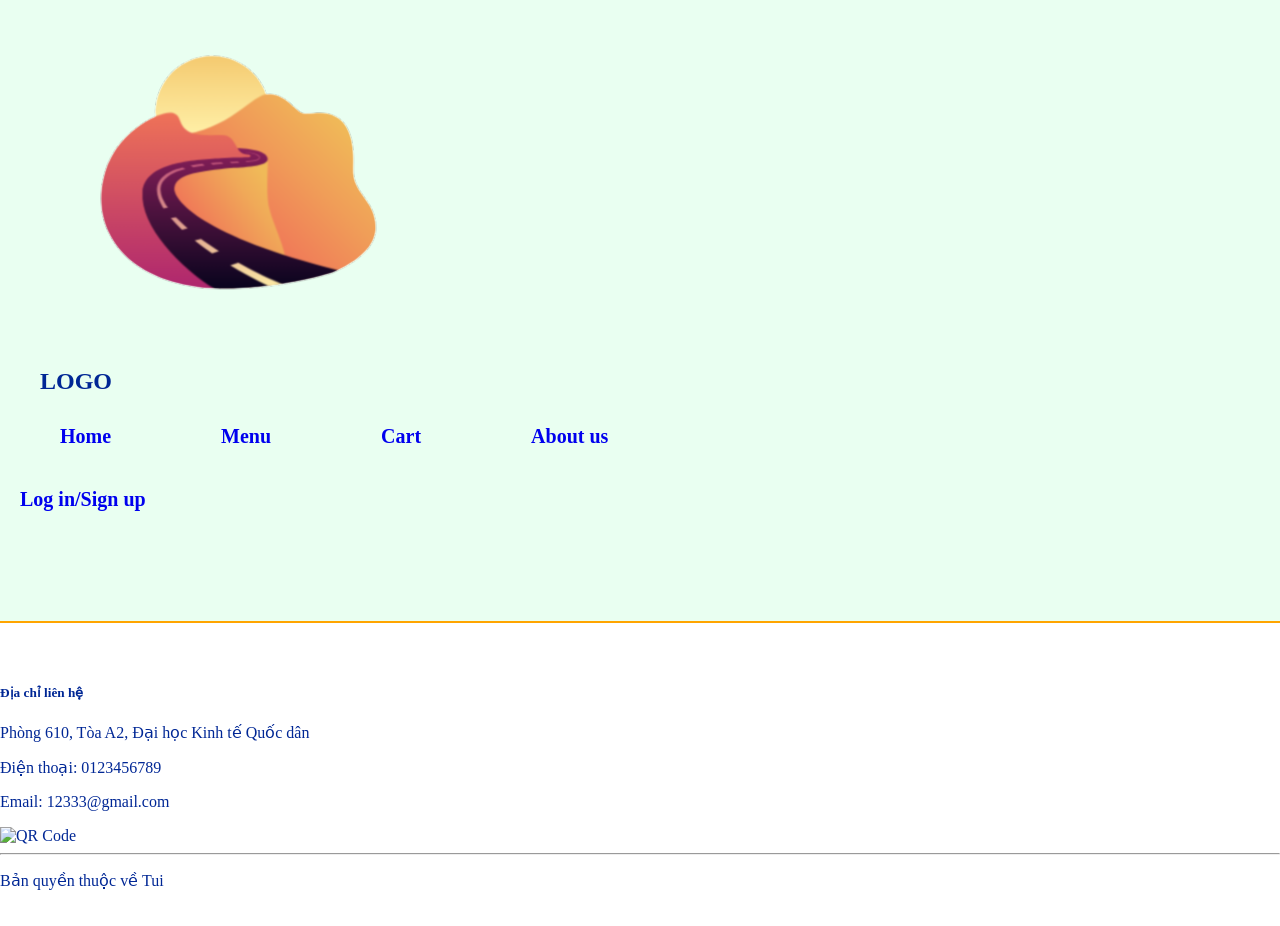
==== templates/base.html @ 07967334 "fdf" ====
<!DOCTYPE html>
<html lang="en">
<head>
    <meta charset="UTF-8">
    <link rel="stylesheet" href="/static/base_home.css">
    <link rel="stylesheet" href="/static/tours.css">
    <link rel="stylesheet" href="/static/cart.css">
    <link rel="stylesheet" href="/static/detail.css">
    <link rel="stylesheet" href="/static/about.css">

    <title>Chưa nghĩ ra</title>
</head>
<body>
<header class="navbar">
    <div class="nav-left">
        <img src="/images/logo.png">
       <h2>LOGO</h2>
    </div>

    <div class="menu-toggle" id="menu-toggle">☰</div>

    <ul class="nav-center" id="nav-menu">
        <li><a href="/templates/home.html" class="nav-a">Home</a></li>
        <li><a href="/templates/tours.html" class="nav-a">Menu</a></li>
        <li><a href="/templates/cart.html" class="nav-a">Cart</a></li>
        <li><a href="/templates/about.html" class="nav-a">About us</a></li>
    </ul>

    <div class="nav-right">
            <a href="#" class="nav-a">Log in/Sign up</a>
    </div>
</header>

<main>
    <!-- BẮT ĐẦU LÀM Ở ĐÂY NHA -->
</main>

<footer>
    <div class="footer-container">
        <div class="footer-content">
            <div class="contact-info">
                <h5>Địa chỉ liên hệ</h5>
                <p>Phòng 610, Tòa A2, Đại học Kinh tế Quốc dân</p>
                <p>Điện thoại: 0123456789</p>
                <p>Email: 12333@gmail.com</p>
            </div>

            <div class="qr-code">
                <img src="https://i.pinimg.com/736x/f3/ee/ef/f3eeef66748213d7fbf242b73f3a192d.jpg" alt="QR Code">
            </div>
        </div>

        <hr>
        <p class="copyright">Bản quyền thuộc về Tui</p>
    </div>
</footer>
</body>
</html>
---- static/base_home.css ----
Thanh tool
.navbar {
    display: flex;
    justify-content: space-between;
    align-items: center;
    padding: 5px 40px;
    position: sticky;
    background-color: rgb(255, 255, 255, 0.5); 
    backdrop-filter: blur(10px);
    -webkit-backdrop-filter: blur(10px);
    border-radius: 80px;
    border: 1px solid rgba(255, 255, 255, 0.3);
    top: 5px; 
    z-index: 1000;
    box-shadow: 0 4px 30px rgba(0, 0, 0, 0.1);
    margin: 10px 20px;
    flex-wrap: wrap;
}
.nav-left {
padding-left: 40px;
}
.nav-center {
    list-style: none;
    display: flex;
    gap: 70px;
    font-size: 20px;
}

.nav-center li {
    cursor: pointer;
}

.nav-right {
    display: flex;
    gap: 5px;
    font-size: 20px;
}




/* NÚT MENU MOBILE */
.menu-toggle {
    display: none;
    font-size: 24px;
    cursor: pointer;
}

@media (max-width: 768px) {

    .menu-toggle {
        display: block;
    }
@media (max-width: 1024px) {
    .list_menu {
        grid-template-columns: repeat(2, 1fr);
    }
}
@media (max-width: 768px) {
    .content_intro {
        flex-direction: column;
    }

    .content_intro img {
        width: 100%;
        height: 200px;
    }
}
.nav-center li a {
    display: block;
    padding: 10px 15px;
}
@media (max-width: 600px) {
    .list_menu {
        grid-template-columns: 1fr;
    }
}

.nav-center {
        position: absolute;
        top: 70px;
        left: 0;
        width: 100%;
        background: white;
        flex-direction: column;
        align-items: center;
        gap: 20px;
        padding: 20px 0;
        display: none;
    }

    .nav-center.show {
        display: flex;
    }

    .nav-right {
        display: none;

    }
}

.nav-center {
    transition: all 0.3s ease;
}


 body {
    display: flex;
    flex-direction: column;
    min-height: 100vh;
    background-color: #e9fff1;
    color: #002795;
    font-family: Verdana;
    height: 100%;
    margin: 0;
    overflow-x: hidden;
}


main {
    flex: 1;
}
ul {
list-style: none;
}
a {
text-decoration: none;
}
.nav-a {
    font-weight: bold;
    padding: 10px 20px;
    display: inline-block;
    border-radius: 25px;
    transition: all 0.3s ease;
}
.nav-a:visited {
    color: inherit;
}
.nav-a:hover {
transform: translateY(-3px);
    box-shadow: 0 5px 15px rgba(234, 88, 12, 0.4);
}



footer {
    background-color: #ffffff;
    margin-top: 100px;
    border-top: 2px solid orange;
    padding: 40px 0 20px 0; /* Tăng khoảng cách trên cho thoáng 
    width: 100%;
    color: #333;
}

.footer-container {
    max-width: 1200px; /* Giữ footer không quá rộng trên màn hình lớn 
    margin: 0 auto;
    padding: 0 20px;
}

.footer-content {
    display: flex;
    justify-content: space-between; /* Đẩy thông tin sang trái, QR sang phải 
    align-items: center;
    margin-bottom: 30px;
}

.contact-info h5 {
    font-size: 20px;
    color: #1e3a8a; /* Màu xanh đồng bộ với phần About Us 
    margin-bottom: 15px;
    font-weight: bold;
}

.contact-info p {
    margin: 5px 0;
    font-size: 16px;
    color: #555;
}

.qr-code img {
    width: 150px; /* Kích thước QR vừa phải 
    height: 150px;
    object-fit: cover;
    border-radius: 12px;
    border: 1px solid #eee; /* Viền nhẹ cho ảnh QR 
    box-shadow: 0 4px 10px rgba(0,0,0,0.05);
}

hr {
    border: 0;
    border-top: 1px solid #eee;
    margin: 20px 0;
}

.copyright {
    text-align: center;
    font-size: 14px;
    color: #888;
    margin: 0;
}

/* Hỗ trợ điện thoại 
@media (max-width: 600px) {
    .footer-content {
        flex-direction: column; /* Xếp dọc trên điện thoại 
        text-align: center;
        gap: 30px;
    }
}
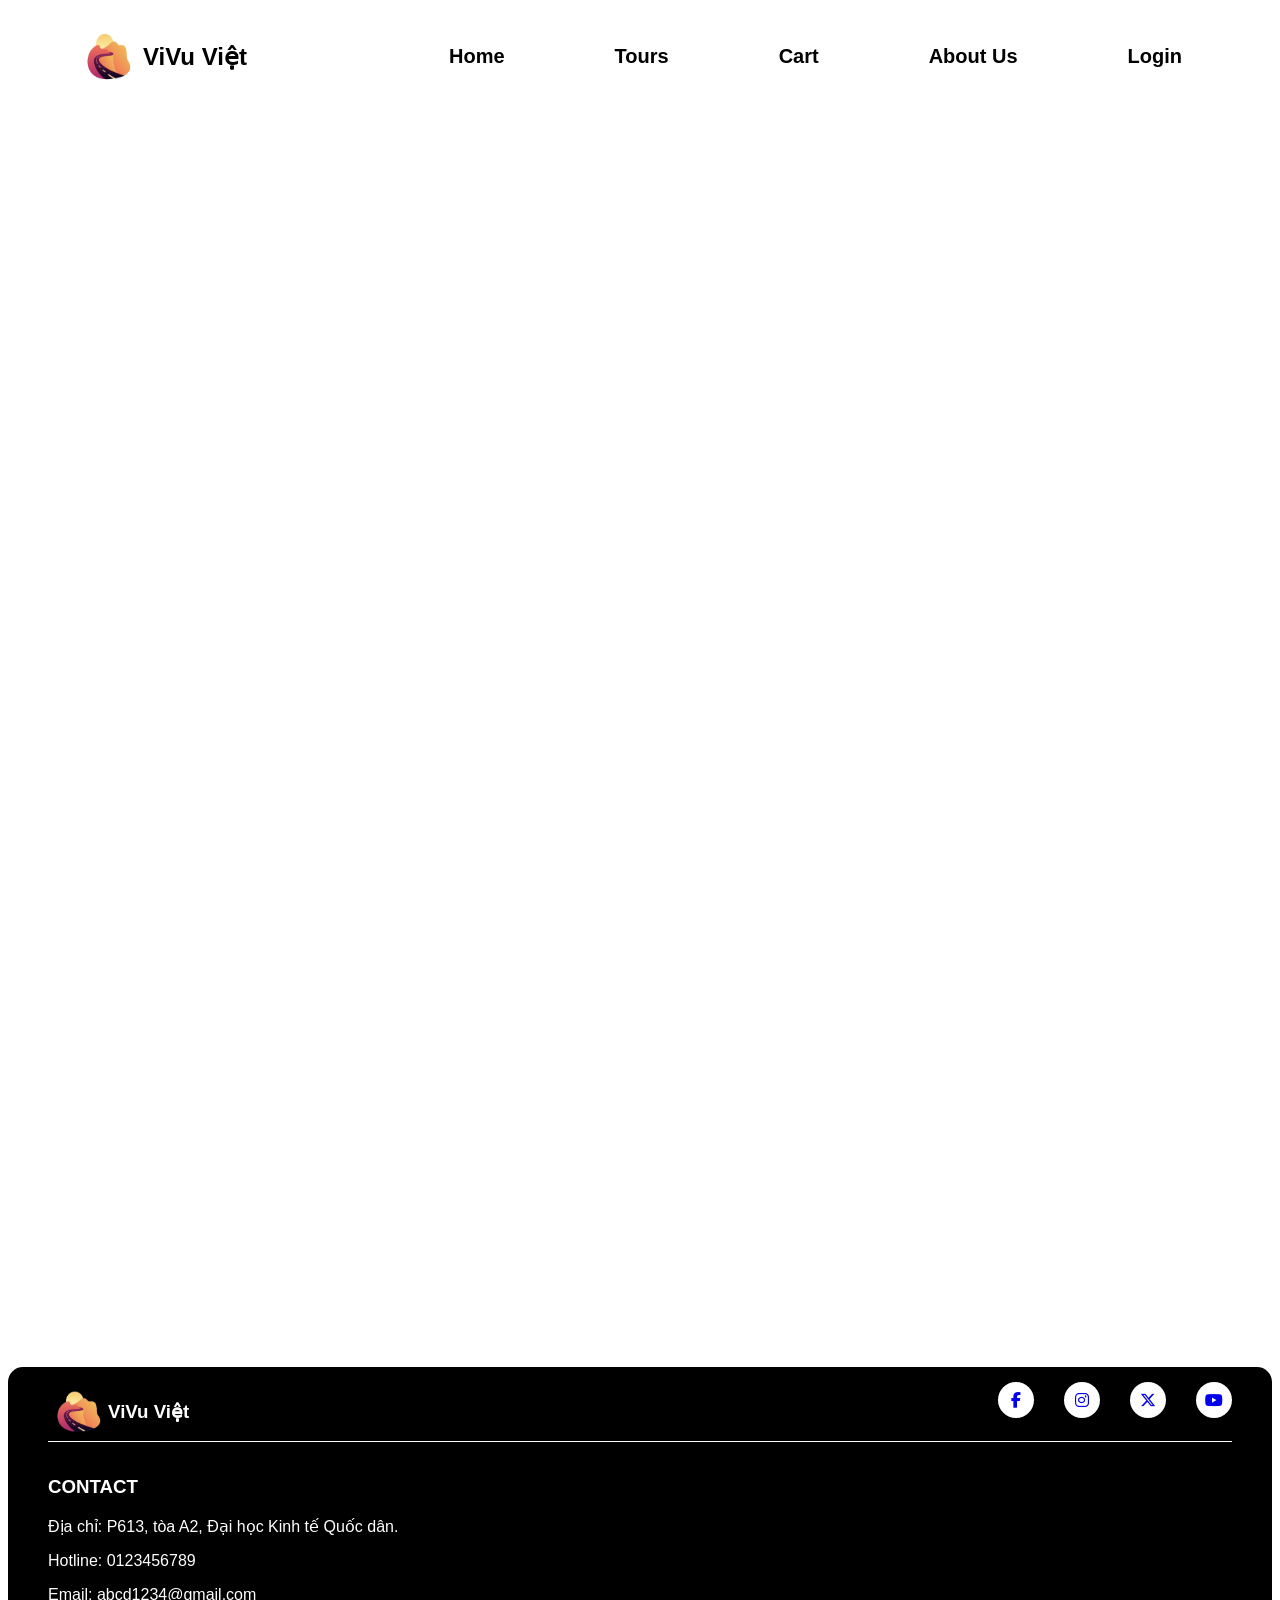
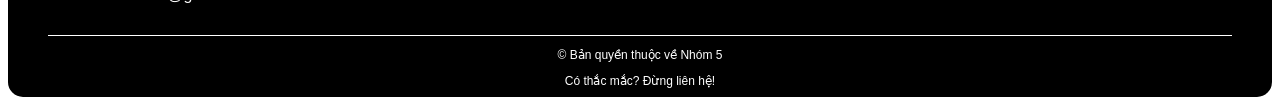
==== commit 29183806: "xong base.html" ====
--- a/templates/base.html
+++ b/templates/base.html
@@ -2,57 +2,59 @@
 <html lang="en">
 <head>
     <meta charset="UTF-8">
+    <meta name="viewport" content="width=device-width, initial-scale=1.0">
     <link rel="stylesheet" href="/static/base_home.css">
-    <link rel="stylesheet" href="/static/tours.css">
-    <link rel="stylesheet" href="/static/cart.css">
-    <link rel="stylesheet" href="/static/detail.css">
-    <link rel="stylesheet" href="/static/about.css">
-
-    <title>Chưa nghĩ ra</title>
+    <link rel="stylesheet" href="https://cdnjs.cloudflare.com/ajax/libs/font-awesome/6.5.1/css/all.min.css">
+    <title>ViVu Việt</title>
 </head>
 <body>
-<header class="navbar">
-    <div class="nav-left">
-        <img src="/images/logo.png">
-       <h2>LOGO</h2>
-    </div>
+    <header class="navbar">
+        <div class="nav-left">
+            <img class="logo" src="/images/logo.png">
+            <h2>ViVu Việt</h2>
+        </div>
+        
+        <ul class="nav-center">
+            <li><a href="/templates/home.html" class="nav-a">Home</a></li>
+            <li><a href="/templates/tours.html" class="nav-a">Tours</a></li>
+            <li><a href="/templates/cart.html" class="nav-a">Cart</a></li>
+            <li><a href="/templates/about.html" class="nav-a">About Us</a></li>
+            <li><a href="#" class="nav-a">Login</a></li>
+        </ul>
+    </header>
+    <main>
 
-    <div class="menu-toggle" id="menu-toggle">☰</div>
+    </main>
 
-    <ul class="nav-center" id="nav-menu">
-        <li><a href="/templates/home.html" class="nav-a">Home</a></li>
-        <li><a href="/templates/tours.html" class="nav-a">Menu</a></li>
-        <li><a href="/templates/cart.html" class="nav-a">Cart</a></li>
-        <li><a href="/templates/about.html" class="nav-a">About us</a></li>
-    </ul>
-
-    <div class="nav-right">
-            <a href="#" class="nav-a">Log in/Sign up</a>
-    </div>
-</header>
-
-<main>
-    <!-- BẮT ĐẦU LÀM Ở ĐÂY NHA -->
-</main>
-
-<footer>
-    <div class="footer-container">
-        <div class="footer-content">
-            <div class="contact-info">
-                <h5>Địa chỉ liên hệ</h5>
-                <p>Phòng 610, Tòa A2, Đại học Kinh tế Quốc dân</p>
-                <p>Điện thoại: 0123456789</p>
-                <p>Email: 12333@gmail.com</p>
+    <footer>
+        <div class="footer">
+            <div class="footer_1">
+                <img class="logo" src="/images/logo.png">
+                <h3>ViVu Việt</h3> 
+                <div class="social-links">
+                    <a href="#" class="social-items"><i class="fa-brands fa-facebook-f"></i></a>
+                    <a href="#" class="social-items"><i class="fa-brands fa-instagram"></i></a>
+                    <a href="#" class="social-items"><i class="fa-brands fa-x-twitter"></i></a>
+                    <a href="#" class="social-items"><i class="fa-brands fa-youtube"></i></a>
+                </div>
             </div>
 
-            <div class="qr-code">
-                <img src="https://i.pinimg.com/736x/f3/ee/ef/f3eeef66748213d7fbf242b73f3a192d.jpg" alt="QR Code">
+
+            <div class="contact">
+                <h3>CONTACT</h3>
+                <p>Địa chỉ: P613, tòa A2, Đại học Kinh tế Quốc dân.</p>
+                <p>Hotline: 0123456789</p>
+                <p>Email: abcd1234@gmail.com</p>
             </div>
+
+            <div class="footer_3">
+                <p>© Bản quyền thuộc về Nhóm 5</p>
+                <p>Có thắc mắc? Đừng liên hệ!</p>
+            </div>
+    
+
         </div>
-
-        <hr>
-        <p class="copyright">Bản quyền thuộc về Tui</p>
-    </div>
-</footer>
+    </footer>
+    
 </body>
 </html>
--- a/static/base_home.css
+++ b/static/base_home.css
@@ -1,211 +1,112 @@
- Thanh tool
 .navbar {
     display: flex;
-    justify-content: space-between;
+    justify-content: center;
     align-items: center;
     padding: 5px 40px;
+    margin: 10px 30px;
     position: sticky;
-    background-color: rgb(255, 255, 255, 0.5); 
-    backdrop-filter: blur(10px);
-    -webkit-backdrop-filter: blur(10px);
-    border-radius: 80px;
-    border: 1px solid rgba(255, 255, 255, 0.3);
-    top: 5px; 
-    z-index: 1000;
-    box-shadow: 0 4px 30px rgba(0, 0, 0, 0.1);
-    margin: 10px 20px;
     flex-wrap: wrap;
+    border-radius: 30px;
+    font-family:Arial, Helvetica, sans-serif;
+    background-color: rgba(255, 255, 255, 0.542);
 }
+
 .nav-left {
-padding-left: 40px;
+    display: flex;
+    gap: 5px;
+    margin-right: auto;
+}
+
+.logo {
+    width: 60px;
+
 }
 .nav-center {
+    display: flex;
     list-style: none;
-    display: flex;
     gap: 70px;
     font-size: 20px;
+    align-items: center;
+    transition: all 0.3s ease;
+}
+
+.nav-center.show {
+        display: flex;
+    }
+
+
+.nav-a {
+    text-decoration: none;
+    font-weight: bold;
+    display: inline-block;
+    padding: 10px 20px;
+    border-radius: 25px;
+    color: inherit;
+    transition: all 0.3s ease;
+}
+
+.nav-a:visited {
+    color: inherit;
+}
+
+.nav-a:hover {
+    transform: translateY(-3px);
+    box-shadow:0 5px 15px rgba(46, 91, 20, 0.4);
 }
 
 .nav-center li {
     cursor: pointer;
 }
+@media(max-width: 1000px) {
+    .nav-center {
+        order:3;
+    }
 
-.nav-right {
-    display: flex;
-    gap: 5px;
-    font-size: 20px;
 }
 
-
-
-
-/* NÚT MENU MOBILE */
-.menu-toggle {
-    display: none;
-    font-size: 24px;
-    cursor: pointer;
+body {
+    scroll-behavior: smooth;
 }
 
-@media (max-width: 768px) {
-
-    .menu-toggle {
-        display: block;
-    }
-@media (max-width: 1024px) {
-    .list_menu {
-        grid-template-columns: repeat(2, 1fr);
-    }
-}
-@media (max-width: 768px) {
-    .content_intro {
-        flex-direction: column;
-    }
-
-    .content_intro img {
-        width: 100%;
-        height: 200px;
-    }
-}
-.nav-center li a {
-    display: block;
-    padding: 10px 15px;
-}
-@media (max-width: 600px) {
-    .list_menu {
-        grid-template-columns: 1fr;
-    }
+.footer {
+    background-color: black;
+    height: 300px;
+    margin-top: 100%;
+    padding: 15px 40px;
+    border-radius: 15px;
+    color: white;
+    font-family:Arial, Helvetica, sans-serif;
 }
 
-.nav-center {
-        position: absolute;
-        top: 70px;
-        left: 0;
-        width: 100%;
-        background: white;
-        flex-direction: column;
-        align-items: center;
-        gap: 20px;
-        padding: 20px 0;
-        display: none;
-    }
+.footer_1 {
+    display: flex;
+    border-bottom: 1px solid white;
 
-    .nav-center.show {
-        display: flex;
-    }
-
-    .nav-right {
-        display: none;
-
-    }
 }
 
-.nav-center {
-    transition: all 0.3s ease;
+.social-links {
+    display: flex;
+    margin-left: auto;
+    gap: 30px;
 }
 
+.social-items {
+    background-color: white;
+    width: 36px;
+    height: 36px;
+    border-radius: 50%;
+    text-align: center;
+    display: flex;
+    justify-content: center;
+    align-items: center;
+    text-decoration: none;
+}
+.contact {
+    padding: 15px 0;
 
- body {
-    display: flex;
-    flex-direction: column;
-    min-height: 100vh;
-    background-color: #e9fff1;
-    color: #002795;
-    font-family: Verdana;
-    height: 100%;
-    margin: 0;
-    overflow-x: hidden;
 }
-
-
-main {
-    flex: 1;
+.footer_3 {
+    border-top: 1px solid white;
+    text-align: center;
+    font-size: 12px;
 }
-ul {
-list-style: none;
-}
-a {
-text-decoration: none;
-}
-.nav-a {
-    font-weight: bold;
-    padding: 10px 20px;
-    display: inline-block;
-    border-radius: 25px;
-    transition: all 0.3s ease;
-}
-.nav-a:visited {
-    color: inherit;
-}
-.nav-a:hover {
-transform: translateY(-3px);
-    box-shadow: 0 5px 15px rgba(234, 88, 12, 0.4);
-}
-
-
-
-footer {
-    background-color: #ffffff;
-    margin-top: 100px;
-    border-top: 2px solid orange;
-    padding: 40px 0 20px 0; /* Tăng khoảng cách trên cho thoáng 
-    width: 100%;
-    color: #333;
-}
-
-.footer-container {
-    max-width: 1200px; /* Giữ footer không quá rộng trên màn hình lớn 
-    margin: 0 auto;
-    padding: 0 20px;
-}
-
-.footer-content {
-    display: flex;
-    justify-content: space-between; /* Đẩy thông tin sang trái, QR sang phải 
-    align-items: center;
-    margin-bottom: 30px;
-}
-
-.contact-info h5 {
-    font-size: 20px;
-    color: #1e3a8a; /* Màu xanh đồng bộ với phần About Us 
-    margin-bottom: 15px;
-    font-weight: bold;
-}
-
-.contact-info p {
-    margin: 5px 0;
-    font-size: 16px;
-    color: #555;
-}
-
-.qr-code img {
-    width: 150px; /* Kích thước QR vừa phải 
-    height: 150px;
-    object-fit: cover;
-    border-radius: 12px;
-    border: 1px solid #eee; /* Viền nhẹ cho ảnh QR 
-    box-shadow: 0 4px 10px rgba(0,0,0,0.05);
-}
-
-hr {
-    border: 0;
-    border-top: 1px solid #eee;
-    margin: 20px 0;
-}
-
-.copyright {
-    text-align: center;
-    font-size: 14px;
-    color: #888;
-    margin: 0;
-}
-
-/* Hỗ trợ điện thoại 
-@media (max-width: 600px) {
-    .footer-content {
-        flex-direction: column; /* Xếp dọc trên điện thoại 
-        text-align: center;
-        gap: 30px;
-    }
-}
-
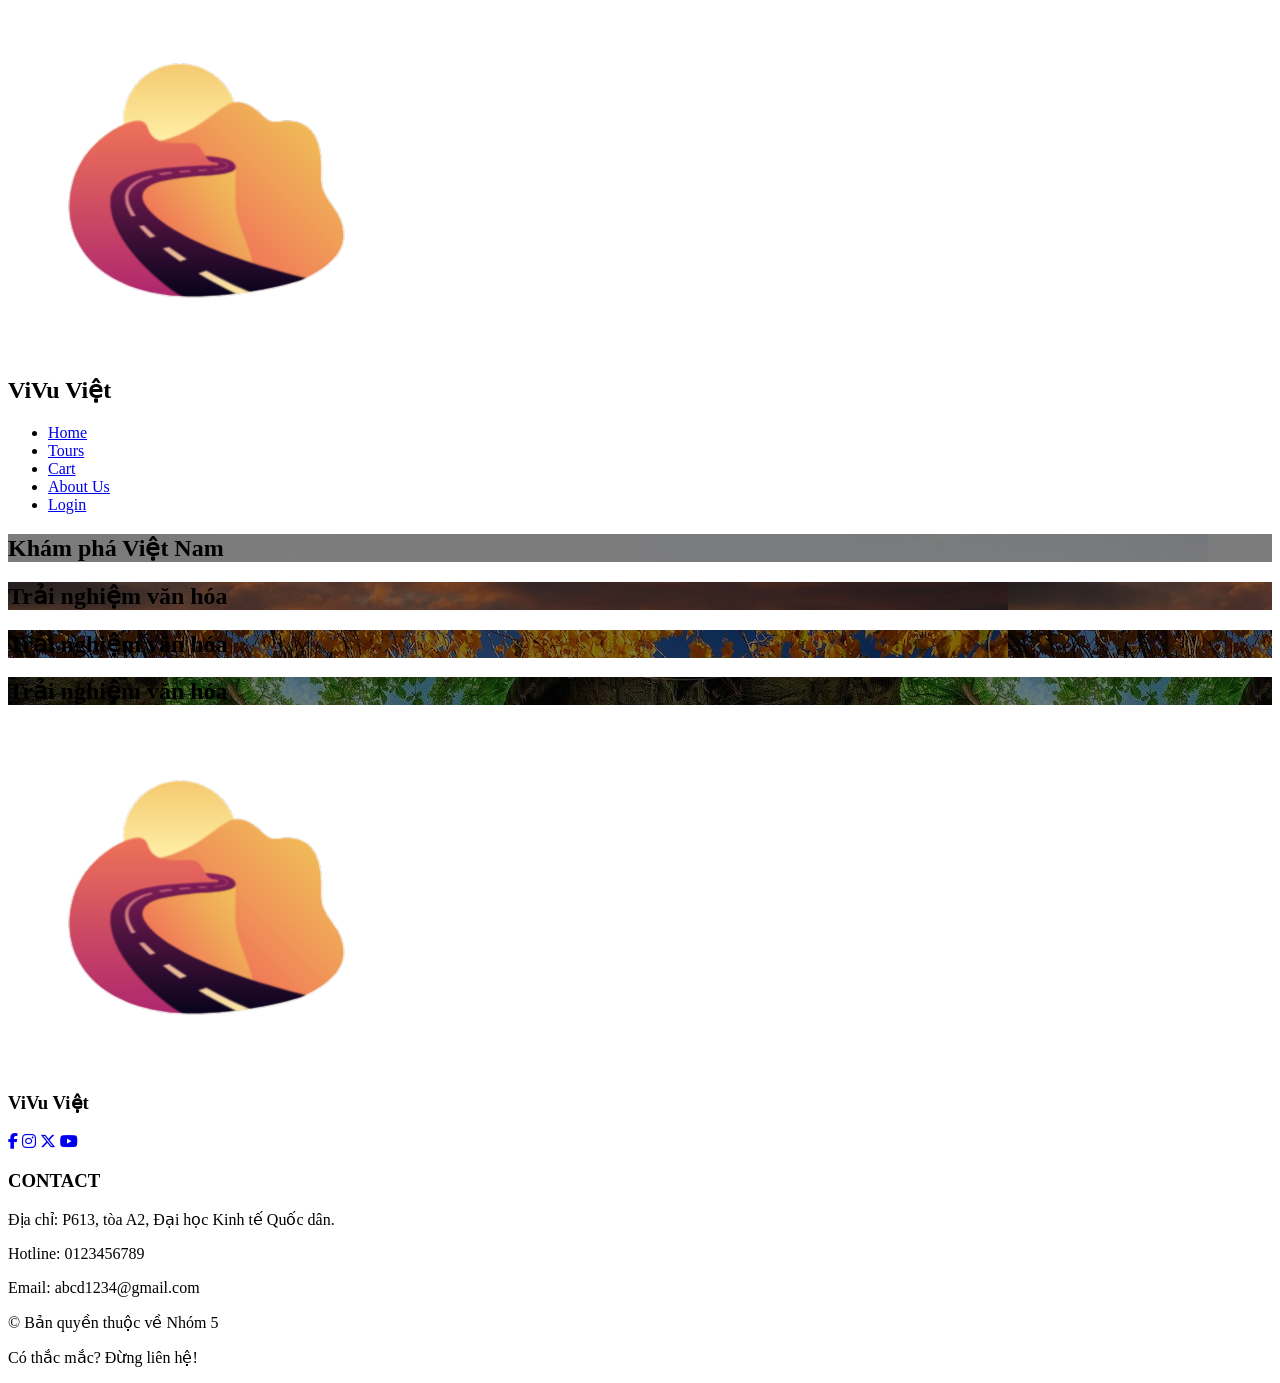
==== commit bc122914: "add imges#" ====
--- a/templates/base.html
+++ b/templates/base.html
@@ -3,7 +3,6 @@
 <head>
     <meta charset="UTF-8">
     <meta name="viewport" content="width=device-width, initial-scale=1.0">
-    <link rel="stylesheet" href="/static/base_home.css">
     <link rel="stylesheet" href="https://cdnjs.cloudflare.com/ajax/libs/font-awesome/6.5.1/css/all.min.css">
     <title>ViVu Việt</title>
 </head>
@@ -22,9 +21,24 @@
             <li><a href="#" class="nav-a">Login</a></li>
         </ul>
     </header>
-    <main>
+ <main class="container">
+    <section style="background-image: linear-gradient(rgba(0,0,0,0.5), rgba(0,0,0,0.5)), url('/images/anh1.jpg');">
+        <h1>Khám phá Việt Nam</h1>
+    </section>
 
-    </main>
+    <section style="background-image: linear-gradient(rgba(0,0,0,0.5), rgba(0,0,0,0.5)), url('/images/anh2.jpg');">
+        <h1>Trải nghiệm văn hóa</h1>
+    </section>
+
+    <section style="background-image: linear-gradient(rgba(0,0,0,0.5), rgba(0,0,0,0.5)), url('/images/anh3.jpg');">
+        <h1>Trải nghiệm văn hóa</h1>
+    </section>
+
+    <section style="background-image: linear-gradient(rgba(0,0,0,0.5), rgba(0,0,0,0.5)), url('/images/anh4.jpg');">
+        <h1>Trải nghiệm văn hóa</h1>
+    </section>
+    
+</main>
 
     <footer>
         <div class="footer">
